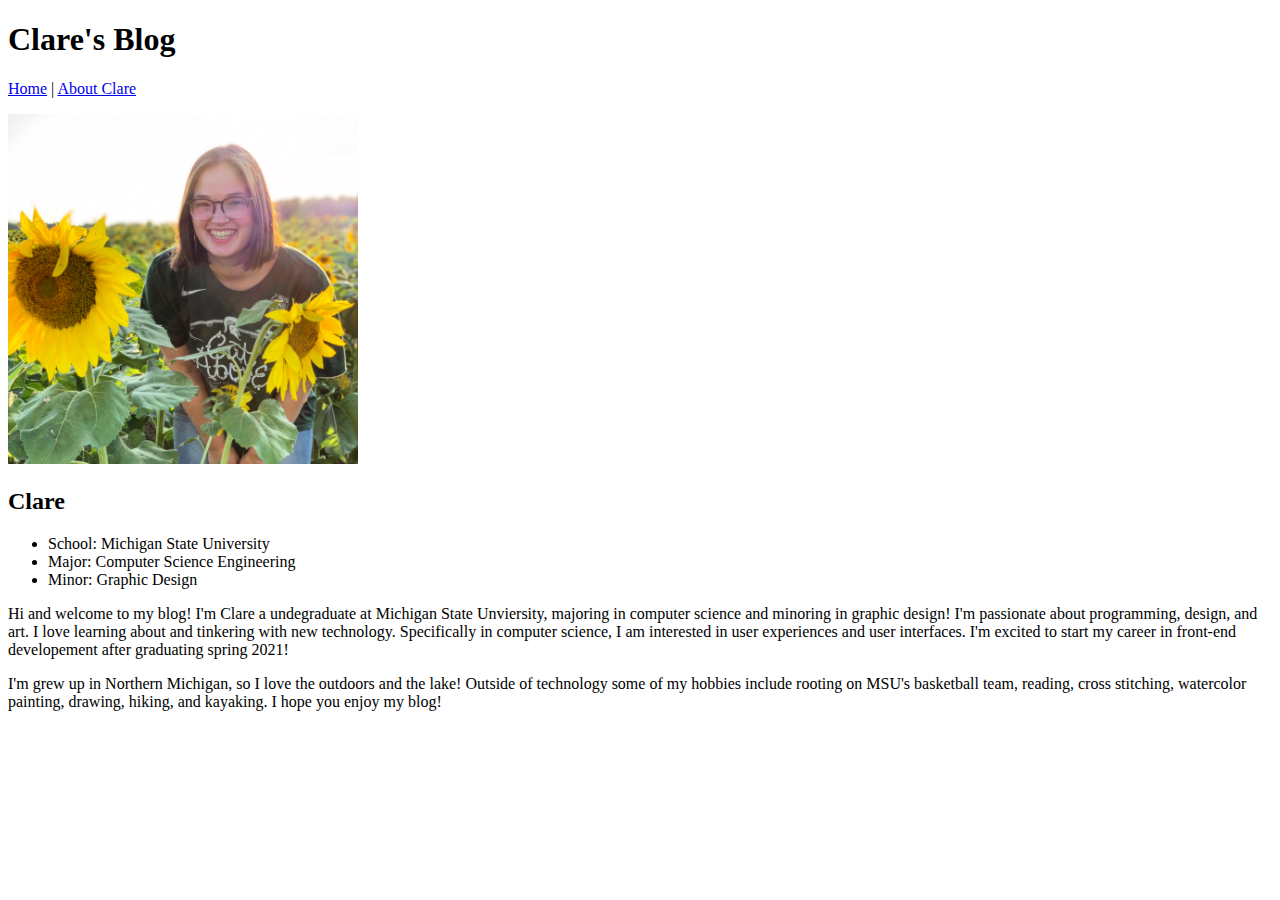
==== about.html @ c0bac220 "about and index pages" ====
<!DOCTYPE html>
<html lang="en">
<head>
    <meta charset="UTF-8">
    <meta name="viewport" content="width=device-width, initial-scale=1.0">
    <title>About</title>
</head>
<body>
    <header>
            <h1>Clare's Blog</h1>
            <nav><a href="index.html">Home</a> |
                <a href="about.html">About Clare</a> </nav>
        </header>
    <p><img src="images/Clare.jpeg" alt="Clare Kinery" width=350 height="350"></p>
    <h2>Clare</h2>
    <ul>
        <li>School: Michigan State University</li>
        <li>Major: Computer Science Engineering</li>
        <li>Minor: Graphic Design</li>
    </ul>
    <p>Hi and welcome to my blog! I'm Clare a undegraduate at Michigan State Unviersity, majoring in computer science and 
        minoring in graphic design! I'm passionate about programming, design, and art. I love learning about and tinkering with
        new technology. Specifically in computer science, I am interested in user experiences and user interfaces. I'm excited to start
        my career in front-end developement after graduating spring 2021!
    </p>
    
    <p>I'm grew up in Northern Michigan, so I love the outdoors and the lake! Outside of 
        technology some of my hobbies include rooting on MSU's basketball team, reading, cross stitching, watercolor painting, 
        drawing, hiking, and kayaking. I hope you enjoy my blog!
    </p>
</body>
</html>
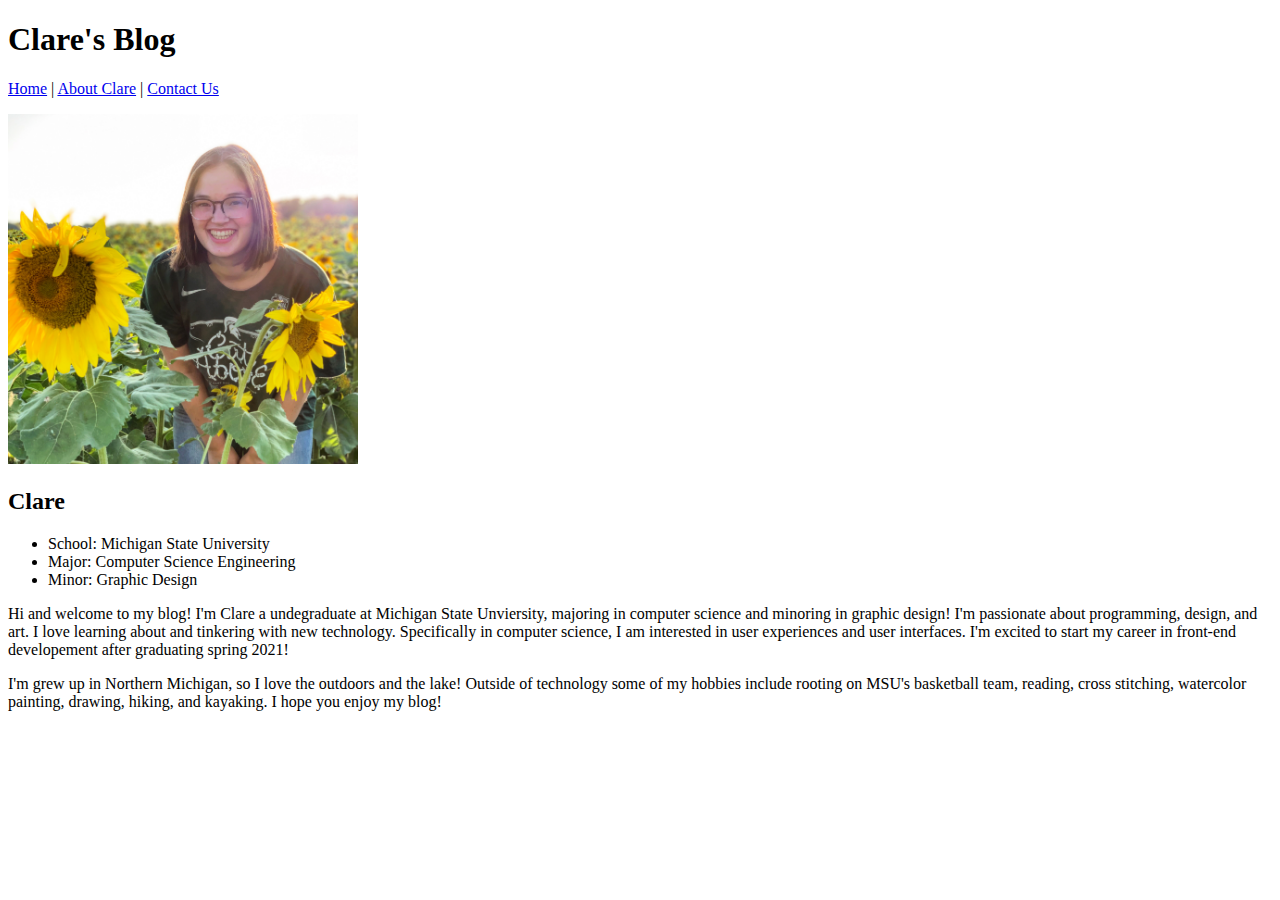
==== commit 32bdbb67: "tables/forms" ====
--- a/about.html
+++ b/about.html
@@ -7,10 +7,12 @@
 </head>
 <body>
     <header>
-            <h1>Clare's Blog</h1>
-            <nav><a href="index.html">Home</a> |
-                <a href="about.html">About Clare</a> </nav>
-        </header>
+        <h1>Clare's Blog</h1>
+        <nav><a href="index.html">Home</a> |
+        <a href="about.html">About Clare</a> |
+        <a href="contact.html">Contact Us</a>
+        </nav>
+    </header>
     <p><img src="images/Clare.jpeg" alt="Clare Kinery" width=350 height="350"></p>
     <h2>Clare</h2>
     <ul>
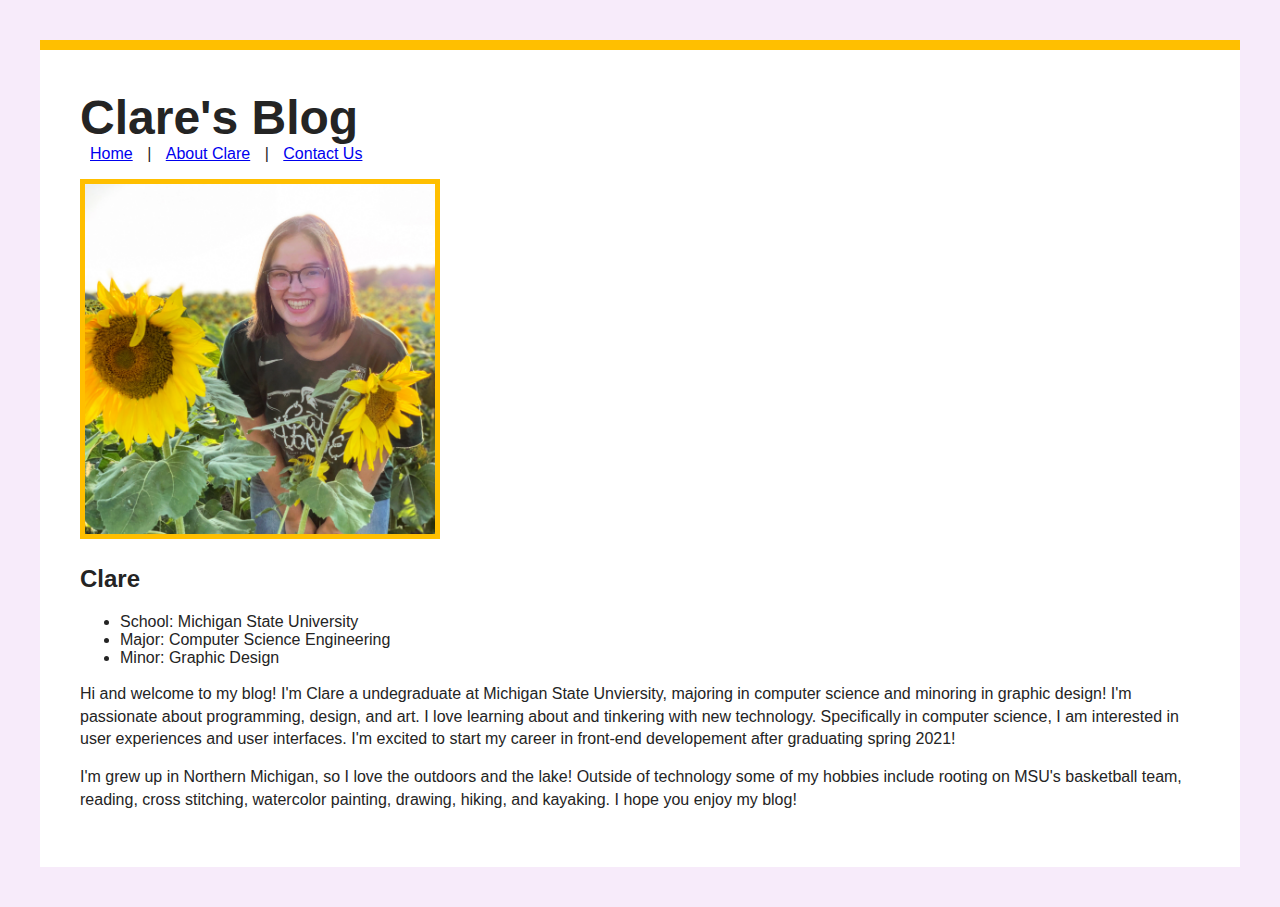
==== commit a3007b69: "styling" ====
--- a/about.html
+++ b/about.html
@@ -3,6 +3,7 @@
 <head>
     <meta charset="UTF-8">
     <meta name="viewport" content="width=device-width, initial-scale=1.0">
+    <link rel="stylesheet" href="style.css">
     <title>About</title>
 </head>
 <body>
--- a/style.css
+++ b/style.css
@@ -0,0 +1,51 @@
+html {
+    background-color: #f7ebfa;
+}
+
+body {
+
+    font-family: Arial, Helvetica, sans-serif;
+    margin: 40px;
+    padding: 40px;
+    color: #242424;
+    border-top: 10px solid #ffbf00;
+    background: #ffffff;
+}
+
+h1 {
+    font-size: 3em;
+    margin: 0;
+}
+
+p {
+    line-height: 1.4em;
+}
+
+img {
+    border: 5px solid #ffbf00;
+}
+
+a{
+    border:10px;
+}
+
+
+#blog {
+    border-top: 5px dotted #ffbf00;
+}
+
+.blog-post {
+    border-bottom: 5px dotted #ffbf00;
+}
+
+[href~="index.html"] {
+    padding:10px;
+}
+
+[href~="about.html"] {
+    padding:10px;
+}
+
+[href~="contact.html"] {
+    padding:10px;
+}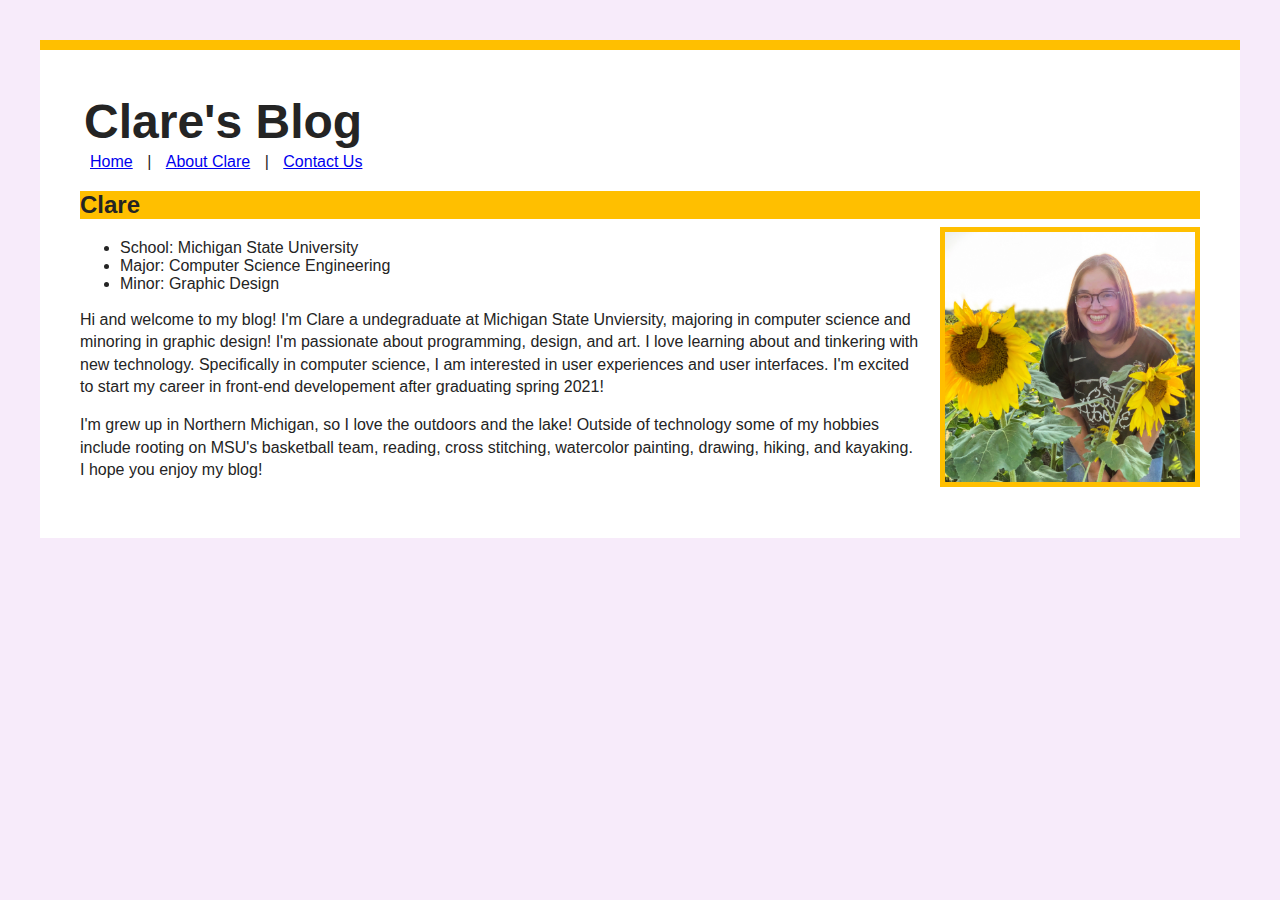
==== commit ecdd5c87: "styling" ====
--- a/about.html
+++ b/about.html
@@ -9,13 +9,17 @@
 <body>
     <header>
         <h1>Clare's Blog</h1>
+    </header>
+    <div class="sticky">
         <nav><a href="index.html">Home</a> |
-        <a href="about.html">About Clare</a> |
-        <a href="contact.html">Contact Us</a>
+            <a href="about.html">About Clare</a> |
+            <a href="contact.html">Contact Us</a>
         </nav>
-    </header>
-    <p><img src="images/Clare.jpeg" alt="Clare Kinery" width=350 height="350"></p>
-    <h2>Clare</h2>
+    </div>
+    <div class="img_container">
+        <p><img id="clare_img" src="images/Clare.jpeg" alt="Clare Kinery" width=250 height="250"></p>
+    </div>
+    <h2 id='title'>Clare</h2>
     <ul>
         <li>School: Michigan State University</li>
         <li>Major: Computer Science Engineering</li>
--- a/style.css
+++ b/style.css
@@ -25,17 +25,21 @@
     border: 5px solid #ffbf00;
 }
 
-a{
-    border:10px;
+#clare_img{
+    margin-top: 40px;
 }
 
+header {
+    padding:4px;
+}
 
-#blog {
-    border-top: 5px dotted #ffbf00;
+#blog-posts { 
+    display:flex;
 }
 
 .blog-post {
-    border-bottom: 5px dotted #ffbf00;
+    margin:10px;
+    padding:10px;
 }
 
 [href~="index.html"] {
@@ -48,4 +52,34 @@
 
 [href~="contact.html"] {
     padding:10px;
-}+}
+
+#title {
+    background: #ffbf00;
+}
+
+.sticky {
+    position: sticky;
+    top:0px;
+    background-color: #ffffff;
+}
+
+.img_container { 
+    float:right;
+    margin-left:20px;
+}
+
+#sign-up {
+    border-top: 5px dotted #ffbf00;
+}
+
+figure {
+    float: right;
+    width: 30%;
+    text-align: center;
+    font-style: italic;
+    font-size: smaller;
+    text-indent: 0;
+    margin: 0.5em;
+    padding: 0.5em;
+  }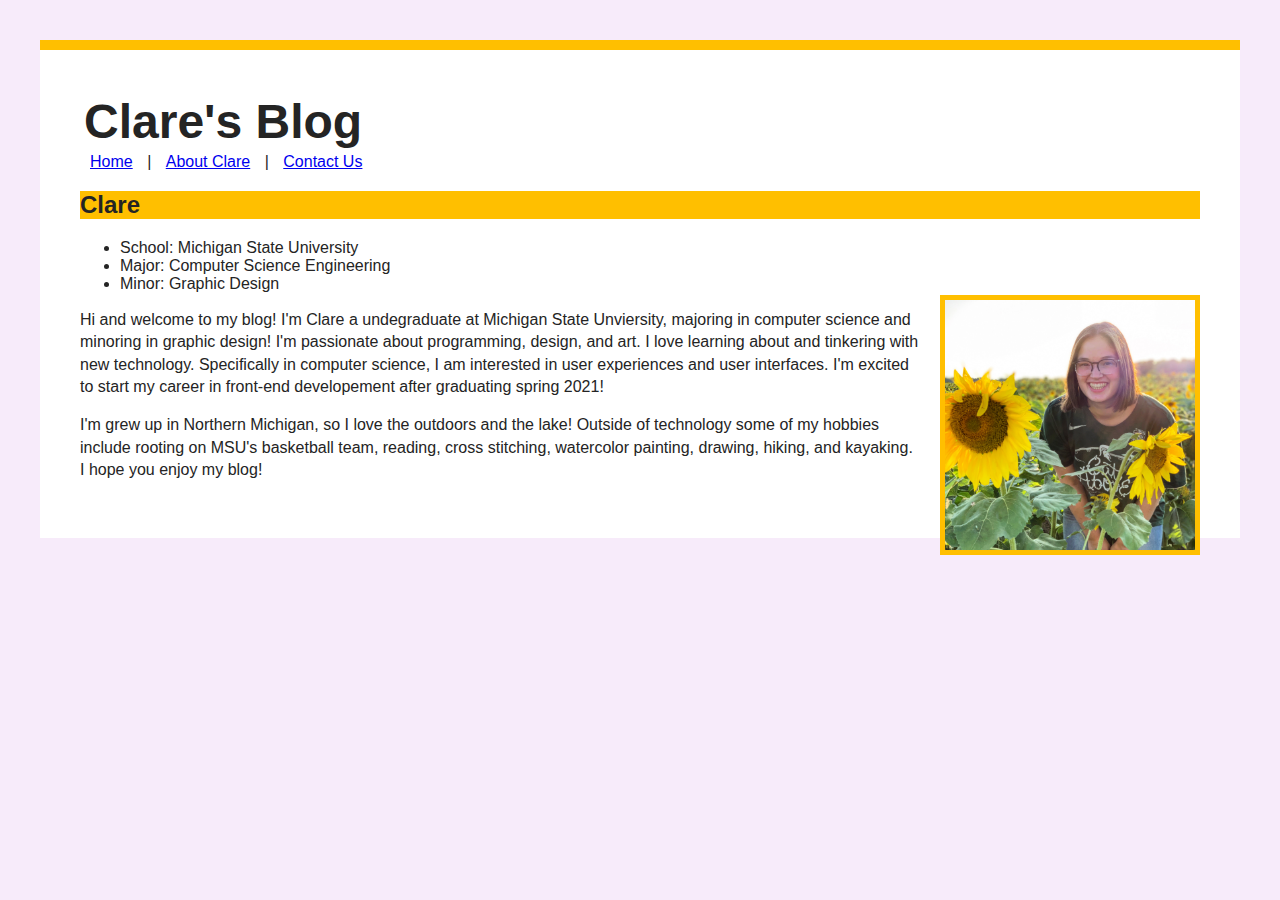
==== commit 7540f72d: "400 wide update" ====
--- a/about.html
+++ b/about.html
@@ -16,10 +16,10 @@
             <a href="contact.html">Contact Us</a>
         </nav>
     </div>
+    <h2 id='title'>Clare</h2>
     <div class="img_container">
         <p><img id="clare_img" src="images/Clare.jpeg" alt="Clare Kinery" width=250 height="250"></p>
     </div>
-    <h2 id='title'>Clare</h2>
     <ul>
         <li>School: Michigan State University</li>
         <li>Major: Computer Science Engineering</li>
--- a/style.css
+++ b/style.css
@@ -3,7 +3,6 @@
 }
 
 body {
-
     font-family: Arial, Helvetica, sans-serif;
     margin: 40px;
     padding: 40px;
@@ -82,4 +81,59 @@
     text-indent: 0;
     margin: 0.5em;
     padding: 0.5em;
-  }+  }
+
+@media (max-width: 400px) {
+    
+    body{
+        margin: 30px;
+        padding: 10px;
+        color: #242424;
+        border-top: 10px solid #ffbf00;
+    }
+
+    h1 {
+        font-size: 2em;
+    }
+
+    h2 {
+        font-size: 1em;
+    }
+
+    .sticky {
+        font-size: 0.7em;
+        position: sticky;
+        top:0px;
+        background-color: #ffffff;
+    }
+
+    p {
+        font-size: 0.7em;
+    }
+
+    table {
+        font-size: 0.7em;
+    }
+
+    .img_container { 
+        float:none;
+        margin: 10px;
+    }
+
+    ul { 
+        font-size: 1em;
+    }
+
+    figure {
+        float: none;
+        width: 90%;
+        text-align: center;
+        font-style: italic;
+        font-size: smaller;
+        text-indent: 0;
+      }
+
+    #blog-posts { 
+        display:block;
+    }
+}